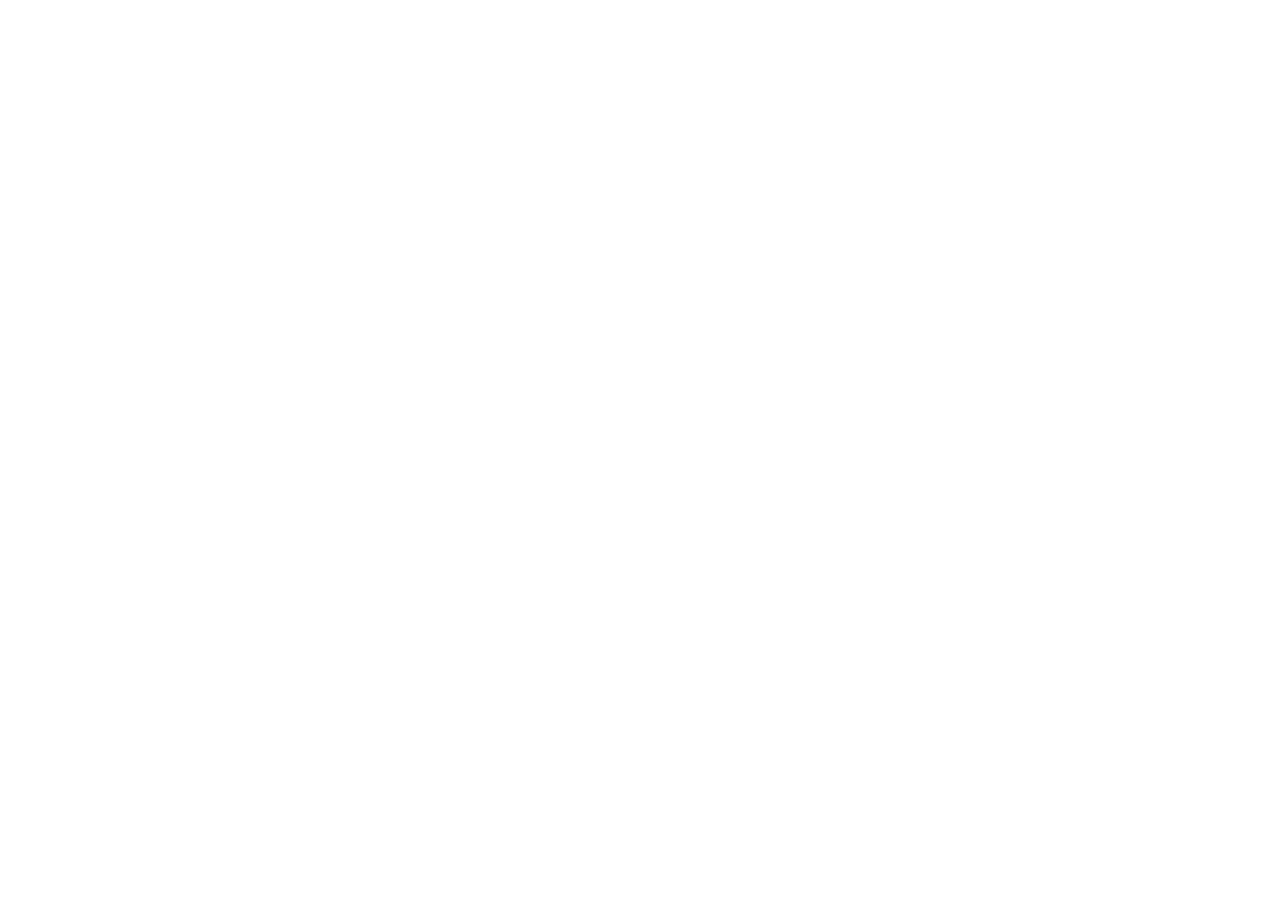
==== index.html @ 414c5aac "I've added the script links for Java in the index & blog html" ====
<!DOCTYPE html>
<html lang="en">

<head>
    <meta charset="UTF-8" />
    <meta name="viewport" content="width=device-width, initial-scale=1.0"/>
    <meta http-equiv="X-UA-Compatible" content="ie=edge"/>
    <title>Your Blog</title>

    <link rel="stylesheet" href="./assets/css/styles.css" />
    <link rel="stylesheet" href="./assets/css/form.css" />

    <script src="./assets/js/logic.js" type="text/javascript"></script>
    <script src="./assets/js/blog.js" type="text/javascript"></script>
</head>
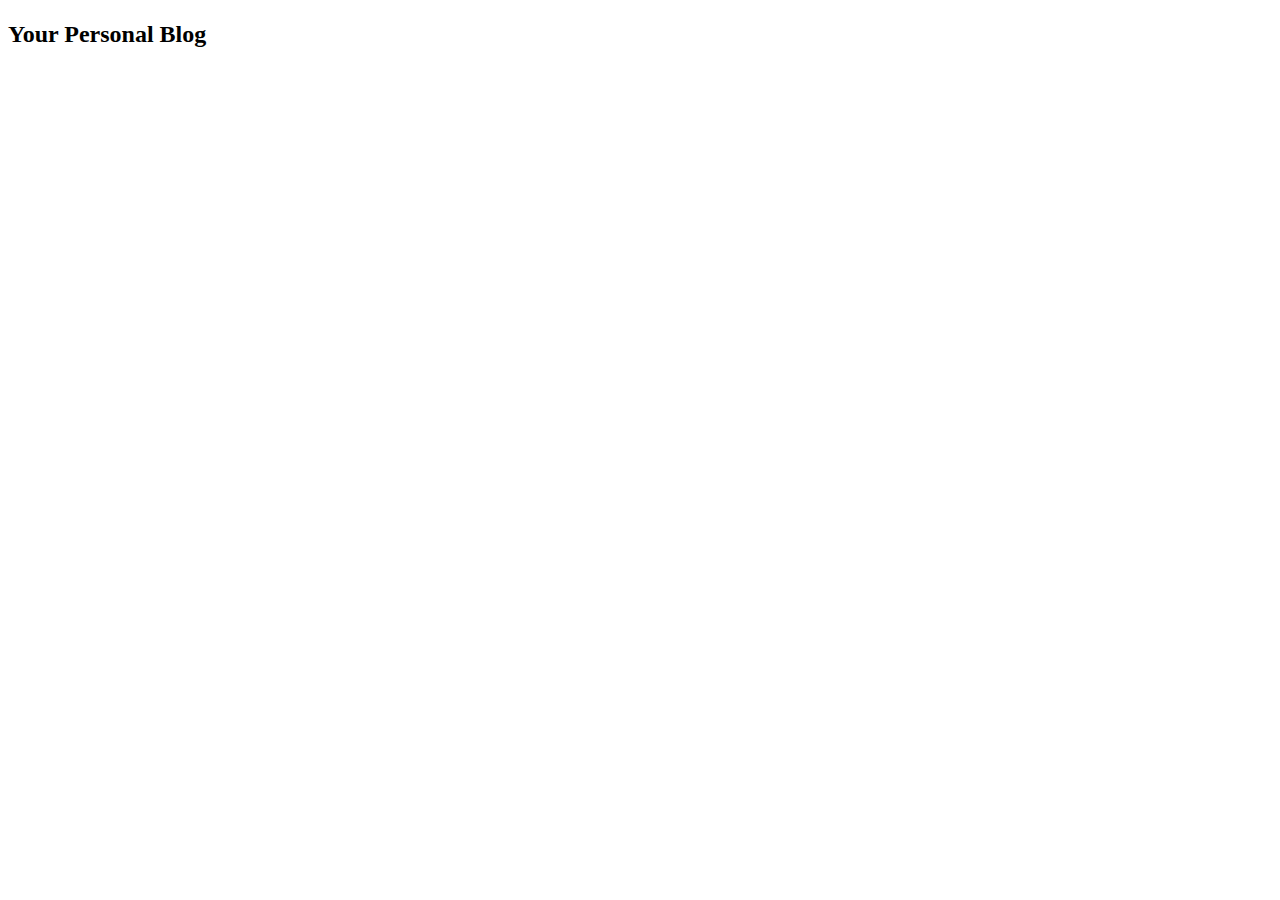
==== commit 1507e226: "The back feature in blog.html now has a hyperlink to the index.html file, building the form data in " ====
--- a/index.html
+++ b/index.html
@@ -7,9 +7,23 @@
     <meta http-equiv="X-UA-Compatible" content="ie=edge"/>
     <title>Your Blog</title>
 
-    <link rel="stylesheet" href="./assets/css/styles.css" />
-    <link rel="stylesheet" href="./assets/css/form.css" />
+    <link rel="stylesheet" href="./assets/css folder/style.css" />
+    <link rel="stylesheet" href="./assets/css folder/form.css" />
 
-    <script src="./assets/js/logic.js" type="text/javascript"></script>
-    <script src="./assets/js/blog.js" type="text/javascript"></script>
-</head>+    <script defer src="./assets/javascript folder/logic.js" type="text/javascript"></script>
+    <script defer src="./assets/javascript folder/form.js" type="text/javascript"></script>
+</head>
+
+<body>
+ <header>
+    <h1></h1>
+</header>
+<main>
+    <aside>
+        <h2>Your Personal Blog</h2>
+    </aside>
+</main>
+
+</body>
+
+</html>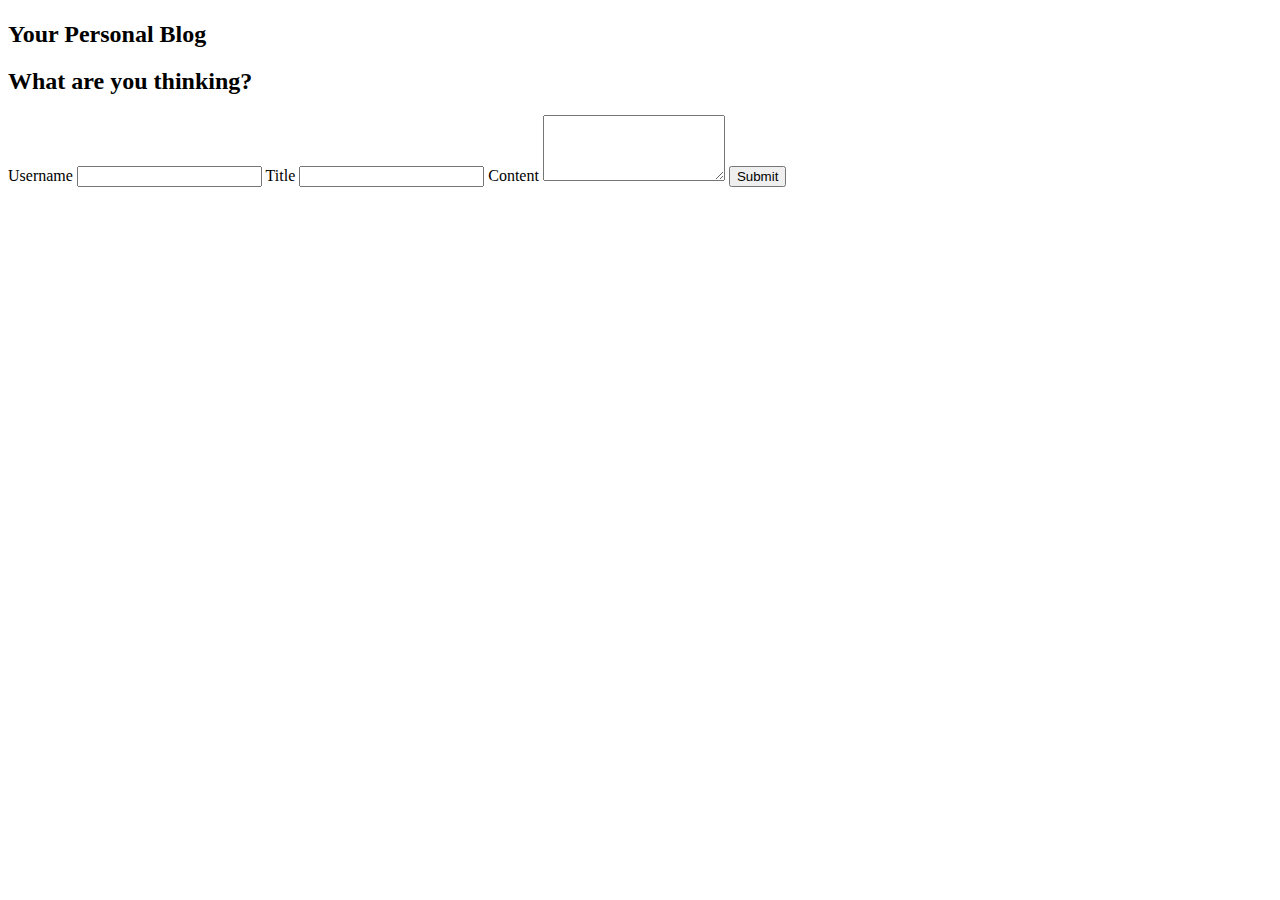
==== commit dc4a3f0d: "in my index.html file i've included form data the script file will be able to read and interpert fro" ====
--- a/index.html
+++ b/index.html
@@ -18,10 +18,32 @@
  <header>
     <h1></h1>
 </header>
+
 <main>
     <aside>
         <h2>Your Personal Blog</h2>
     </aside>
+
+    <section class = "blog_data">
+
+        <h2>What are you thinking?</h1>
+            <form id='form'>
+              <label for = "username"> Username </label>
+              <input id = "username" type="text"/>
+      
+              <label for = "title"> Title </label>
+              <input id = "title" type="text"/>
+      
+              <label for = "content"> Content </label>
+              <textarea id = "content" type="text" rows="4"></textarea>
+              
+              <span id="error"></span>
+            
+              <input type="submit" value="Submit"/>
+            </form>
+
+    </section>
+
 </main>
 
 </body>
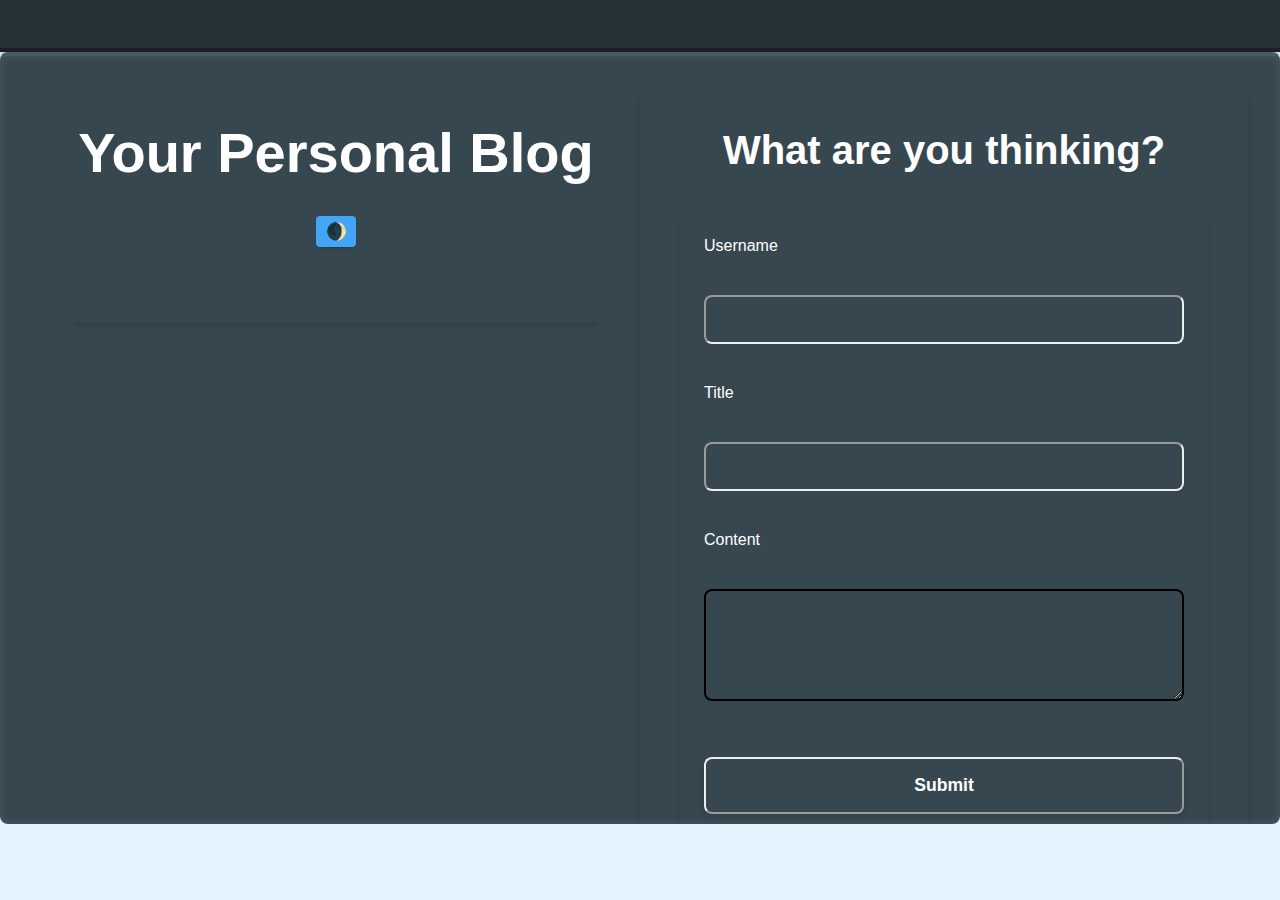
==== commit 8353ccce: "added a clear blog post button with redirection to submit a fresh one, added a light and dark mode f" ====
--- a/index.html
+++ b/index.html
@@ -21,21 +21,22 @@
 
 <main>
     <aside>
-        <h2>Your Personal Blog</h2>
+        <h2>Your Personal Blog <button id="toggle">☀️</button/h2>
+       
     </aside>
 
     <section class = "blog_data">
 
         <h2>What are you thinking?</h1>
             <form id='form'>
-              <label for = "username"> Username </label>
-              <input id = "username" type="text"/>
+              <label for="username"> Username </label>
+              <input id="username" type="text"/>
       
-              <label for = "title"> Title </label>
-              <input id = "title" type="text"/>
+              <label for="title"> Title </label>
+              <input id="title" type="text"/>
       
-              <label for = "content"> Content </label>
-              <textarea id = "content" type="text" rows="4"></textarea>
+              <label for ="content"> Content </label>
+              <textarea id="content" type="text" rows="4"></textarea>
               
               <span id="error"></span>
             
--- a/assets/css folder/style.css
+++ b/assets/css folder/style.css
@@ -0,0 +1,147 @@
+
+*,
+*:before,
+*:after {
+  margin: 0;
+  padding: 0;
+  box-sizing: border-box;
+}
+
+html, body {
+  height: 100%;
+  font-family: 'Inter', sans-serif;
+  background-color: var(--background);
+  color: var(--text-dark);
+}
+
+h1,
+h2,
+h3,
+h4,
+h5,
+h6 {
+  font-size: 1.5em;
+  font-weight: 700;
+  color: var(--text-dark);
+}
+
+input,
+select,
+option,
+optgroup,
+textarea,
+button,
+pre,
+code {
+  font-size: 1em;
+  font-family: inherit;
+}
+
+ol,
+ul {
+  list-style: none;
+  padding-left: 0;
+}
+
+
+:root {
+  --background: #e3f2fd;
+  --primary: #42a5f5;
+  --secondary: #66bb6a;
+  --text-dark: #37474f;
+  --text-light: #ffffff;
+  --border-color: #b0bec5;
+  --error-color: #ef5350;
+  --shadow-light: rgba(0, 0, 0, 0.1);
+  --shadow-medium: rgba(0, 0, 0, 0.2);
+}
+
+* {
+  transition: all 0.3s ease;
+}
+
+
+header {
+  display: flex;
+  justify-content: space-between;
+  align-items: center;
+  padding: 1.5rem 2rem;
+  background-color: var(--primary);
+  box-shadow: 0 2px 4px var(--shadow-medium);
+  color: var(--text-light);
+  border-bottom: 4px solid var(--secondary);
+}
+
+footer {
+  padding: 1.5rem 2rem;
+  background-color: var(--secondary);
+  box-shadow: 0 -2px 4px var(--shadow-medium);
+  color: var(--text-light);
+  border-top: 4px solid var(--primary);
+}
+
+main {
+  height: calc(100vh - 8rem);
+  display: flex;
+  justify-content: center;
+  align-items: flex-start;
+  padding: 2rem;
+  background-color: var(--background);
+  color: var(--text-dark);
+  overflow-y: auto;
+  box-shadow: inset 0 0 10px var(--shadow-light);
+  border-top: 4px solid var(--border-color);
+  border-radius: 8px;
+}
+
+
+.dark header,
+.dark footer {
+  background-color: #263238;
+  color: var(--text-light);
+  border-color: #1b1f23;
+}
+
+.dark main {
+  background-color: #37474f;
+  color: var(--text-light);
+  border-top: 4px solid #455a64;
+  box-shadow: inset 0 0 10px rgba(255, 255, 255, 0.1);
+}
+
+.light header,
+.light footer {
+  background-color: var(--primary);
+  color: var(--text-light);
+  border-color: var(--secondary);
+}
+
+.light main {
+  background-color: var(--background);
+  color: var(--text-dark);
+  border-top: 4px solid var(--border-color);
+  box-shadow: inset 0 0 10px var(--shadow-light);
+}
+
+
+#toggle {
+    font-size: 0.3em; 
+    padding: 0.3rem 0.6rem;  
+    background: var(--primary);
+    color: var(--text-light);
+    border: none;
+    cursor: pointer;
+    border-radius: 4px; 
+    box-shadow: 0 1px 2px var(--shadow-medium);  
+    transition: background 0.3s ease, box-shadow 0.3s ease;
+  }
+  
+  #toggle:hover {
+    background: var(--secondary);
+    box-shadow: 0 2px 4px var(--shadow-medium); 
+  }
+  
+  #toggle:focus {
+    outline: none;
+    box-shadow: 0 0 0 2px rgba(66, 165, 245, 0.5);  
+  }
--- a/assets/css folder/form.css
+++ b/assets/css folder/form.css
@@ -0,0 +1,141 @@
+aside {
+    background: linear-gradient(
+      135deg, 
+      var(--light-accent), 
+      var(--circle-color), 
+      var(--dark-accent)
+    );
+    clip-path: circle(18rem at center);
+    display: flex;
+    justify-content: center;
+    align-items: center;
+    padding: 2rem;
+    box-shadow: 0 4px 8px rgba(0, 0, 0, 0.1);
+    transition: transform 0.3s ease;
+  }
+  
+  aside:hover {
+    transform: scale(1.05);
+  }
+  
+  aside, 
+  section {
+    flex: 1 1 45%;
+  }
+  
+  aside > h2 {
+    font-size: 3.5rem;
+    color: var(--accent-color);
+    text-shadow: 2px 2px 5px var(--dark-accent);
+    text-align: center;
+    transition: color 0.3s ease;
+  }
+  
+  aside > h2:hover {
+    color: var(--primary-color);
+  }
+  
+  form {
+    display: flex;
+    flex-direction: column;
+    position: relative;
+    gap: 1.5rem;
+    padding: 1.5rem;
+    background-color: var(--form-background);
+    border-radius: 12px;
+    box-shadow: 0 4px 6px rgba(0, 0, 0, 0.1);
+    transition: box-shadow 0.3s ease;
+  }
+  
+  form:hover {
+    box-shadow: 0 8px 12px rgba(0, 0, 0, 0.2);
+  }
+  
+  form > *:not(label) {
+    margin: 1rem 0;
+    padding: 0.75rem;
+  }
+  
+  h2 {
+    text-align: center;
+    font-size: 2.5rem;
+    margin-bottom: 2.5rem;
+    color: var(--heading-color);
+    transition: color 0.3s ease;
+  }
+  
+  h2:hover {
+    color: var(--accent-color);
+  }
+  
+  input[type=submit] {
+    padding: 1rem;
+    cursor: pointer;
+    font-weight: bold;
+    font-size: 1.1rem;
+    background-color: var(--primary-color);
+    color: var(--light);
+    border-radius: 8px;
+    box-shadow: 0 4px 8px rgba(0, 0, 0, 0.1);
+    transition: background-color 0.3s ease, box-shadow 0.3s ease;
+  }
+  
+  input[type=submit]:active {
+    box-shadow: 2px 2px 4px rgba(0, 0, 0, 0.5);
+    background-color: var(--primary-color-dark);
+  }
+  
+  input[type=submit]:hover {
+    background-color: var(--primary-color-light);
+    box-shadow: 0 8px 12px rgba(0, 0, 0, 0.2);
+  }
+  
+  input,
+  textarea {
+    border-radius: 8px;
+    border-width: 2px;
+    border-color: var(--input-border);
+    font-size: 1.1rem;
+    background-color: var(--input-background);
+    padding: 0.75rem;
+    transition: border-color 0.3s ease;
+  }
+  
+  input:focus,
+  textarea:focus {
+    border-color: var(--accent-color);
+  }
+  
+  section {
+    padding: 2.5rem;
+    display: flex;
+    align-items: stretch;
+    flex-direction: column;
+    justify-content: center;
+    border-left: 4px solid var(--section-border);
+    background-color: var(--section-background);
+    border-radius: 12px;
+    box-shadow: 0 4px 8px rgba(0, 0, 0, 0.1);
+    transition: border-color 0.3s ease, box-shadow 0.3s ease;
+  }
+  
+  section:hover {
+    border-color: var(--primary-color);
+    box-shadow: 0 8px 12px rgba(0, 0, 0, 0.15);
+  }
+  
+  
+  .dark section {
+    border-left: solid 0.5rem var(--disabled);
+    background-color: var(--dark-section-background);
+  }
+  
+ 
+  #error {
+    color: var(--error);
+    opacity: 0.85;
+    position: absolute;
+    bottom: -2rem;
+    font-size: 0.9rem;
+  }
+  